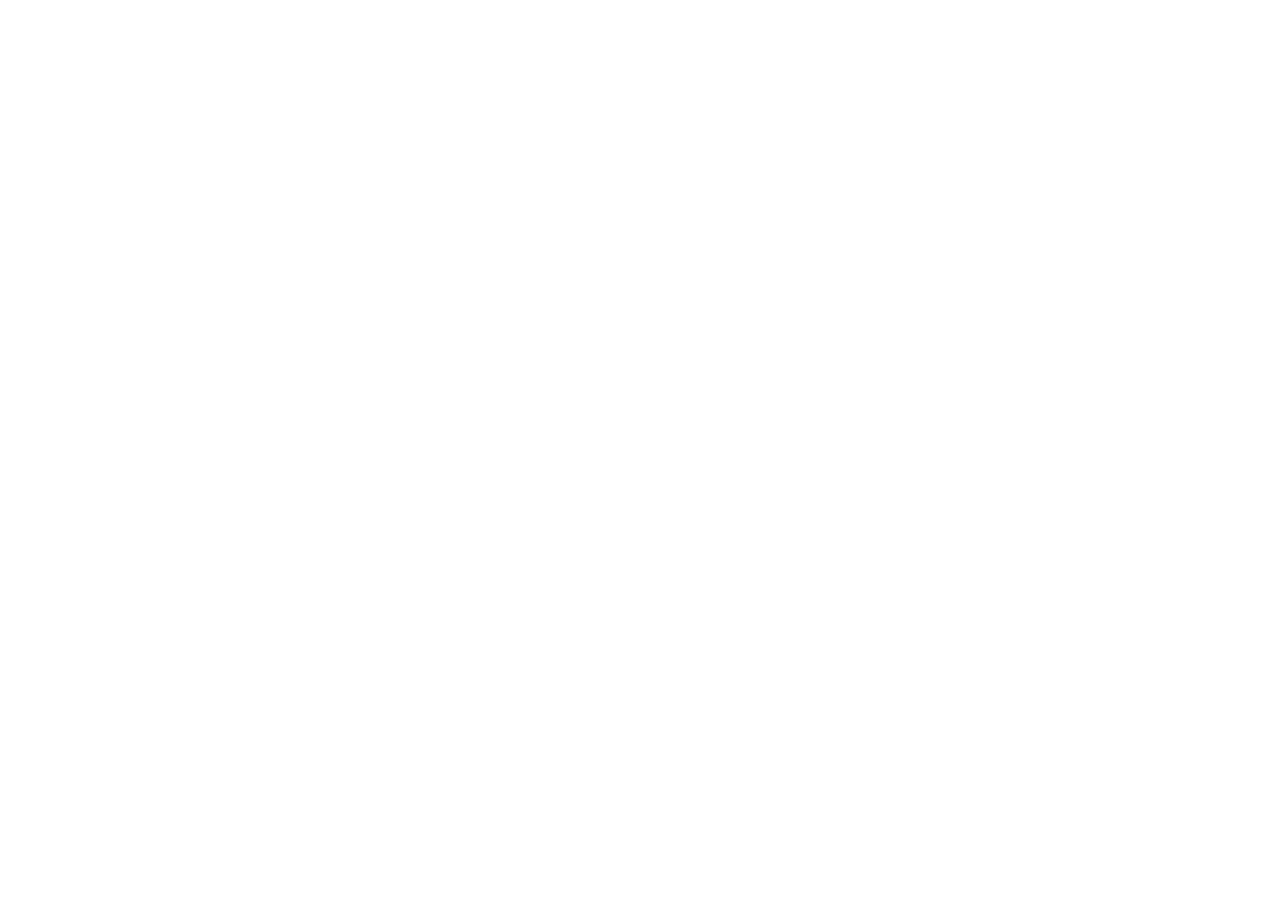
==== index.html @ d8cb6701 "modify gitignore added index.html and styles.css files" ====
<!DOCTYPE html>
<html lang="en">
<head>
    <meta charset="UTF-8">
    <meta name="viewport" content="width=device-width, initial-scale=1.0">
    <link rel="stylesheet" type="text/css" href="styles.css">
    <title>Document</title>
</head>
<body>
    
</body>
</html>
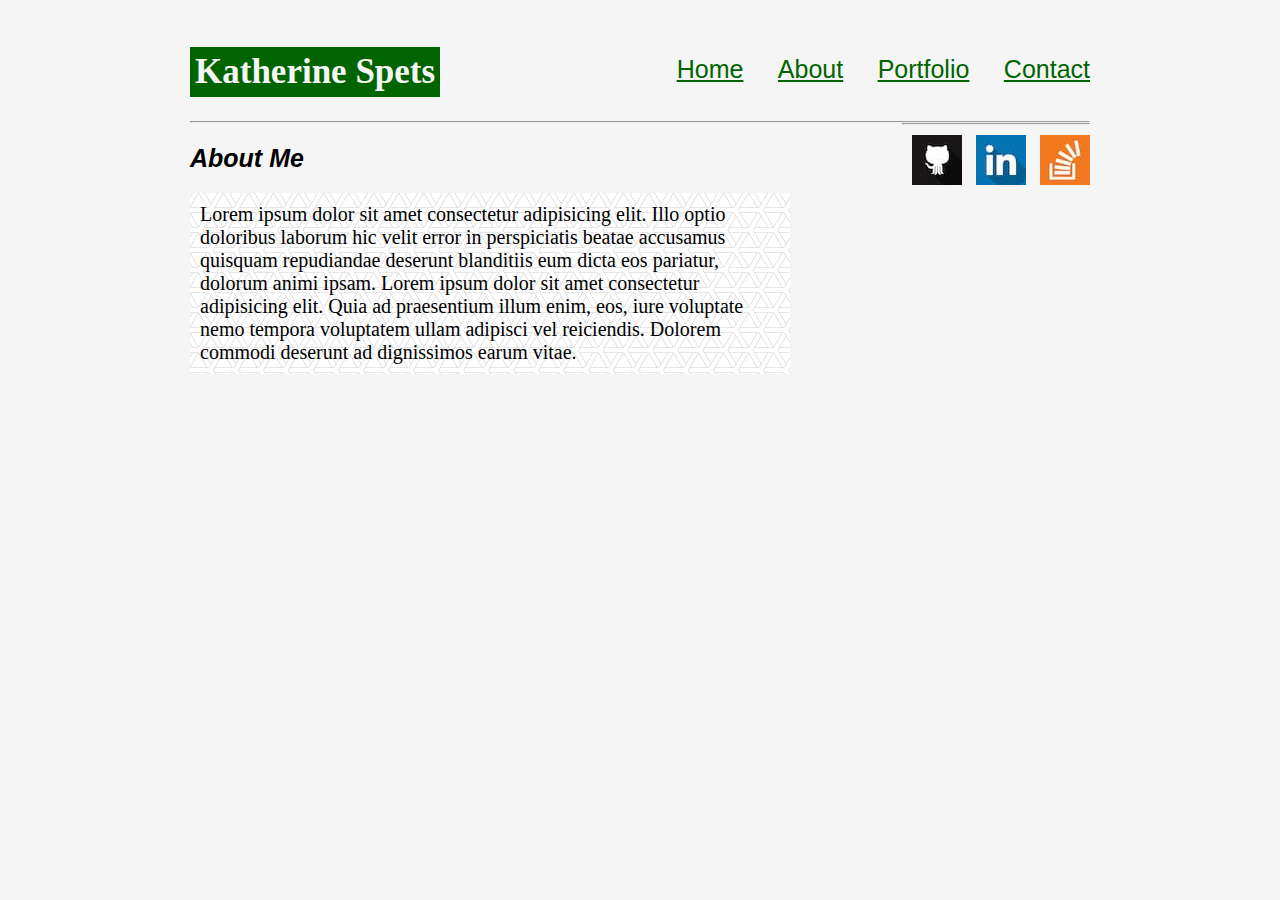
==== commit 95f24736: "modified index file" ====
--- a/index.html
+++ b/index.html
@@ -3,10 +3,48 @@
 <head>
     <meta charset="UTF-8">
     <meta name="viewport" content="width=device-width, initial-scale=1.0">
-    <link rel="stylesheet" type="text/css" href="styles.css">
+    <link rel="stylesheet" type="text/css" href="styles.css"/>
+    <meta name="description" content="Kathy Spets">
     <title>Document</title>
 </head>
-<body>
+
+<body>    
+    <header>
+        <h1>Katherine Spets</h1>
+        <nav>
+            <ul>
+                <li><a href="index.html>">Home</a></li>
+                <li><a href="about.html>"> About</a></li>
+                <li><a href="portfolio.html>">Portfolio</a></li>
+                <li><a href="contact.html>">Contact</a></li>
+            </ul>
+        </nav>
+    </header>
+    <hr>
+
+    <main>
+        <section>
+            <article>
+                <h2>About Me</h2>
+                <p>Lorem ipsum dolor sit amet consectetur adipisicing elit. Illo optio doloribus laborum hic velit error in perspiciatis beatae accusamus quisquam repudiandae deserunt blanditiis eum dicta eos pariatur, dolorum animi ipsam. Lorem ipsum dolor sit amet consectetur adipisicing elit. Quia ad praesentium illum enim, eos, iure voluptate nemo tempora voluptatem ullam adipisci vel reiciendis. Dolorem commodi deserunt ad dignissimos earum vitae.
+                </p>
+            </article>
+        </section>
+    
+        <aside>
+            <hr>
+            <img src="images/index-git.jpg" alt="socialTag">
+            <img src="images/index-linkedin.jpg" alt="socialTag">
+            <img src="images/index-soverflow.jpg" alt="socialTag">
+        </aside>
+    </main>
+    
+    <footer>
+
+
+
+    </footer>
+    
     
 </body>
 </html>--- a/styles.css
+++ b/styles.css
@@ -0,0 +1,99 @@
+
+
+body {
+    background-color: whitesmoke;
+    max-width: 900px;
+    margin: 24px auto;
+}
+
+hr {
+    margin: 0;
+    
+}
+
+header > h1 {
+    display: inline-block;
+    font-size: 35px;
+    color: whitesmoke;
+    padding-bottom: 0px;
+    background-color: darkgreen;
+    padding: 5px; 
+}
+ 
+header > nav {
+    float: right;
+    padding-top: 15px;
+}
+
+nav {
+    font-family:'Lucida Sans', 'Lucida Sans Regular', 'Lucida Grande', 'Lucida Sans Unicode', Geneva, Verdana, sans-serif
+}
+ 
+nav ul li { 
+   display: inline;
+    font-size: 25px;
+    padding-left: 30px;    
+}
+
+a:link {
+    color: darkgreen;
+}
+
+a:hover {
+    color: darkolivegreen;
+}
+ 
+#kathyPic {
+    float: left;
+    margin-top: 20px;
+    padding: 10px;
+}
+
+article {
+    float: left;
+    max-width: 600px;
+}
+/*  
+main {
+    background-image: url(images/about-subtlepattern.png);
+}
+/*  */
+main::after {
+    content: "";
+    clear: both;
+    display: block;
+}
+
+p {
+    background-image: url(images/about-subtlepattern.png);
+    font-size: 20px;
+    font-family:Georgia, 'Times New Roman', Times, serif;
+    color: black;
+    padding: 10px;
+}
+
+aside > img {
+    margin-top: 10px;
+    padding-left: 10px;
+    color: green;
+}
+
+aside h2 {
+    font-size: 20;
+    font-family: 'Trebuchet MS', 'Lucida Sans Unicode', 'Lucida Grande', 'Lucida Sans', Arial, sans-serif;
+    font-style: italic;
+}
+
+h2 {
+    font-size: 25px;
+    font-family:Impact, Haettenschweiler, 'Arial Narrow Bold', sans-serif;
+    font-style: italic; 
+}
+
+main aside {
+    float: right; 
+}
+
+
+
+
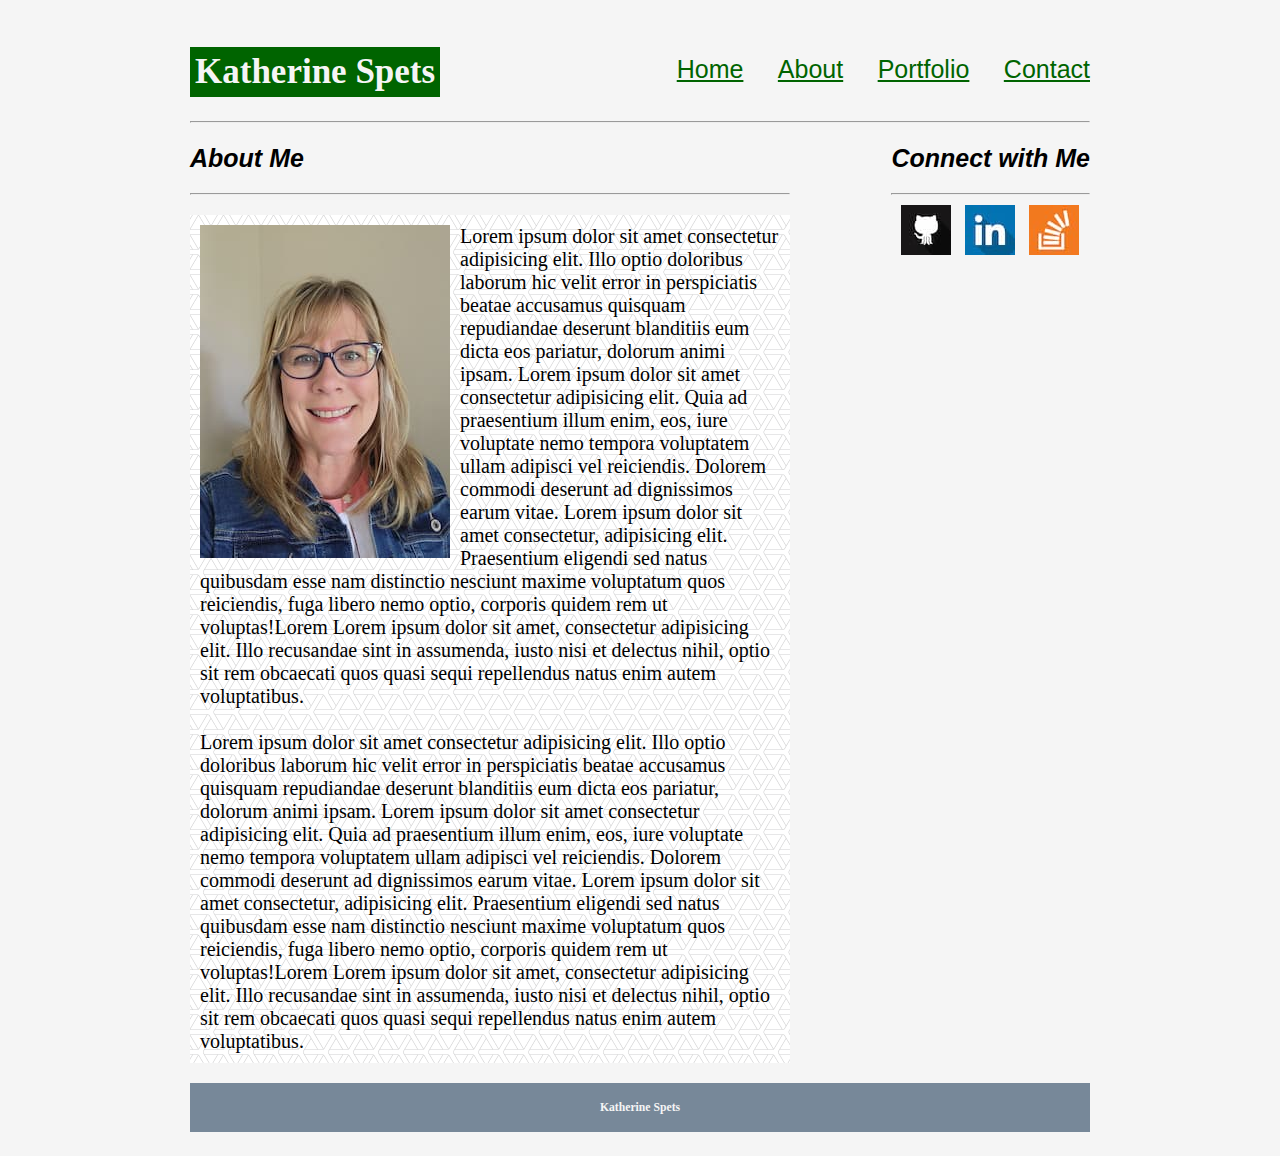
==== commit c2a8b882: "updates" ====
--- a/index.html
+++ b/index.html
@@ -5,16 +5,16 @@
     <meta name="viewport" content="width=device-width, initial-scale=1.0">
     <link rel="stylesheet" type="text/css" href="styles.css"/>
     <meta name="description" content="Kathy Spets">
-    <title>Document</title>
+    <title>Portfolio</title>
 </head>
 
 <body>    
     <header>
-        <h1>Katherine Spets</h1>
-        <nav>
+        <h1 class="name">Katherine Spets</h1>
+        <nav class="main-nav">
             <ul>
-                <li><a href="index.html>">Home</a></li>
-                <li><a href="about.html>"> About</a></li>
+                <li><a href="home.html>">Home</a></li>
+                <li><a href="about.html>">About</a></li>
                 <li><a href="portfolio.html>">Portfolio</a></li>
                 <li><a href="contact.html>">Contact</a></li>
             </ul>
@@ -26,25 +26,32 @@
         <section>
             <article>
                 <h2>About Me</h2>
+                <hr>
+                <img id="kathyPic" src="images/index-KSpetsPhoto.jpg" alt="katherineSpetsPhoto">
                 <p>Lorem ipsum dolor sit amet consectetur adipisicing elit. Illo optio doloribus laborum hic velit error in perspiciatis beatae accusamus quisquam repudiandae deserunt blanditiis eum dicta eos pariatur, dolorum animi ipsam. Lorem ipsum dolor sit amet consectetur adipisicing elit. Quia ad praesentium illum enim, eos, iure voluptate nemo tempora voluptatem ullam adipisci vel reiciendis. Dolorem commodi deserunt ad dignissimos earum vitae.
-                </p>
+                Lorem ipsum dolor sit amet consectetur, adipisicing elit. Praesentium eligendi sed natus quibusdam esse nam distinctio nesciunt maxime voluptatum quos reiciendis, fuga libero nemo optio, corporis quidem rem ut voluptas!Lorem
+                Lorem ipsum dolor sit amet, consectetur adipisicing elit. Illo recusandae sint in assumenda, iusto nisi et delectus nihil, optio sit rem obcaecati quos quasi sequi repellendus natus enim autem voluptatibus.
+                <br><br>
+
+                Lorem ipsum dolor sit amet consectetur adipisicing elit. Illo optio doloribus laborum hic velit error in perspiciatis beatae accusamus quisquam repudiandae deserunt blanditiis eum dicta eos pariatur, dolorum animi ipsam. Lorem ipsum dolor sit amet consectetur adipisicing elit. Quia ad praesentium illum enim, eos, iure voluptate nemo tempora voluptatem ullam adipisci vel reiciendis. Dolorem commodi deserunt ad dignissimos earum vitae.
+                Lorem ipsum dolor sit amet consectetur, adipisicing elit. Praesentium eligendi sed natus quibusdam esse nam distinctio nesciunt maxime voluptatum quos reiciendis, fuga libero nemo optio, corporis quidem rem ut voluptas!Lorem
+                Lorem ipsum dolor sit amet, consectetur adipisicing elit. Illo recusandae sint in assumenda, iusto nisi et delectus nihil, optio sit rem obcaecati quos quasi sequi repellendus natus enim autem voluptatibus.
+                    </p>
             </article>
         </section>
-    
+
         <aside>
+            <h2>Connect with Me</h2>
             <hr>
             <img src="images/index-git.jpg" alt="socialTag">
             <img src="images/index-linkedin.jpg" alt="socialTag">
             <img src="images/index-soverflow.jpg" alt="socialTag">
         </aside>
     </main>
-    
+
     <footer>
+        <h3>Katherine Spets</h3>
+    </footer>
+</body>   
 
-
-
-    </footer>
-    
-    
-</body>
 </html>--- a/styles.css
+++ b/styles.css
@@ -53,11 +53,7 @@
     float: left;
     max-width: 600px;
 }
-/*  
-main {
-    background-image: url(images/about-subtlepattern.png);
-}
-/*  */
+
 main::after {
     content: "";
     clear: both;
@@ -94,6 +90,15 @@
     float: right; 
 }
 
+footer {
+
+    background-color: lightslategray;
+    padding: 6px;
+    font-size: 10px;
+    color: whitesmoke;
+    text-align: center;
+}
 
 
 
+
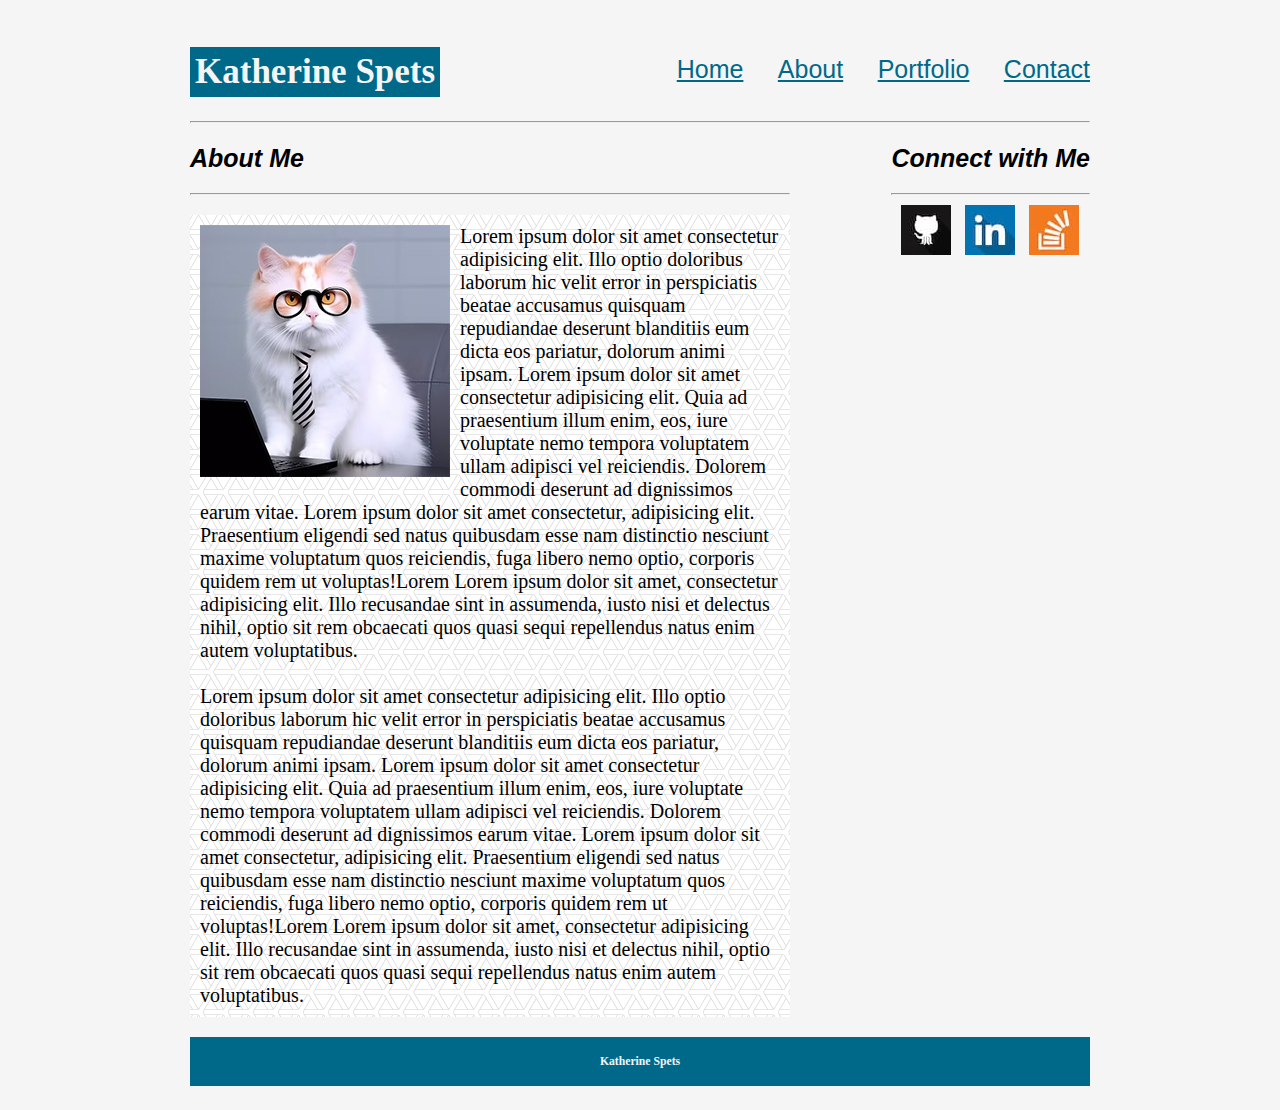
==== commit c0f19524: "update photo" ====
--- a/index.html
+++ b/index.html
@@ -13,10 +13,10 @@
         <h1 class="name">Katherine Spets</h1>
         <nav class="main-nav">
             <ul>
-                <li><a href="home.html>">Home</a></li>
-                <li><a href="about.html>">About</a></li>
-                <li><a href="portfolio.html>">Portfolio</a></li>
-                <li><a href="contact.html>">Contact</a></li>
+                <li><a href="index.html">Home</a></li>
+                <li><a href="about.html">About</a></li>
+                <li><a href="portfolio.html">Portfolio</a></li>
+                <li><a href="contact.html">Contact</a></li>
             </ul>
         </nav>
     </header>
@@ -27,7 +27,7 @@
             <article>
                 <h2>About Me</h2>
                 <hr>
-                <img id="kathyPic" src="images/index-KSpetsPhoto.jpg" alt="katherineSpetsPhoto">
+                <img id="kathyPic" src="images/index-officeCat-1.jpg" alt="katherineSpetsPhoto">
                 <p>Lorem ipsum dolor sit amet consectetur adipisicing elit. Illo optio doloribus laborum hic velit error in perspiciatis beatae accusamus quisquam repudiandae deserunt blanditiis eum dicta eos pariatur, dolorum animi ipsam. Lorem ipsum dolor sit amet consectetur adipisicing elit. Quia ad praesentium illum enim, eos, iure voluptate nemo tempora voluptatem ullam adipisci vel reiciendis. Dolorem commodi deserunt ad dignissimos earum vitae.
                 Lorem ipsum dolor sit amet consectetur, adipisicing elit. Praesentium eligendi sed natus quibusdam esse nam distinctio nesciunt maxime voluptatum quos reiciendis, fuga libero nemo optio, corporis quidem rem ut voluptas!Lorem
                 Lorem ipsum dolor sit amet, consectetur adipisicing elit. Illo recusandae sint in assumenda, iusto nisi et delectus nihil, optio sit rem obcaecati quos quasi sequi repellendus natus enim autem voluptatibus.
--- a/styles.css
+++ b/styles.css
@@ -16,7 +16,7 @@
     font-size: 35px;
     color: whitesmoke;
     padding-bottom: 0px;
-    background-color: darkgreen;
+    background-color: #006989;
     padding: 5px; 
 }
  
@@ -36,11 +36,15 @@
 }
 
 a:link {
-    color: darkgreen;
+    color: #006989;
 }
 
 a:hover {
-    color: darkolivegreen;
+    color: orange;
+}
+
+a:visited {
+    color: black;
 }
  
 #kathyPic {
@@ -87,12 +91,14 @@
 }
 
 main aside {
-    float: right; 
+    float: right;
+    
+
 }
 
 footer {
 
-    background-color: lightslategray;
+    background-color: #006989;
     padding: 6px;
     font-size: 10px;
     color: whitesmoke;
